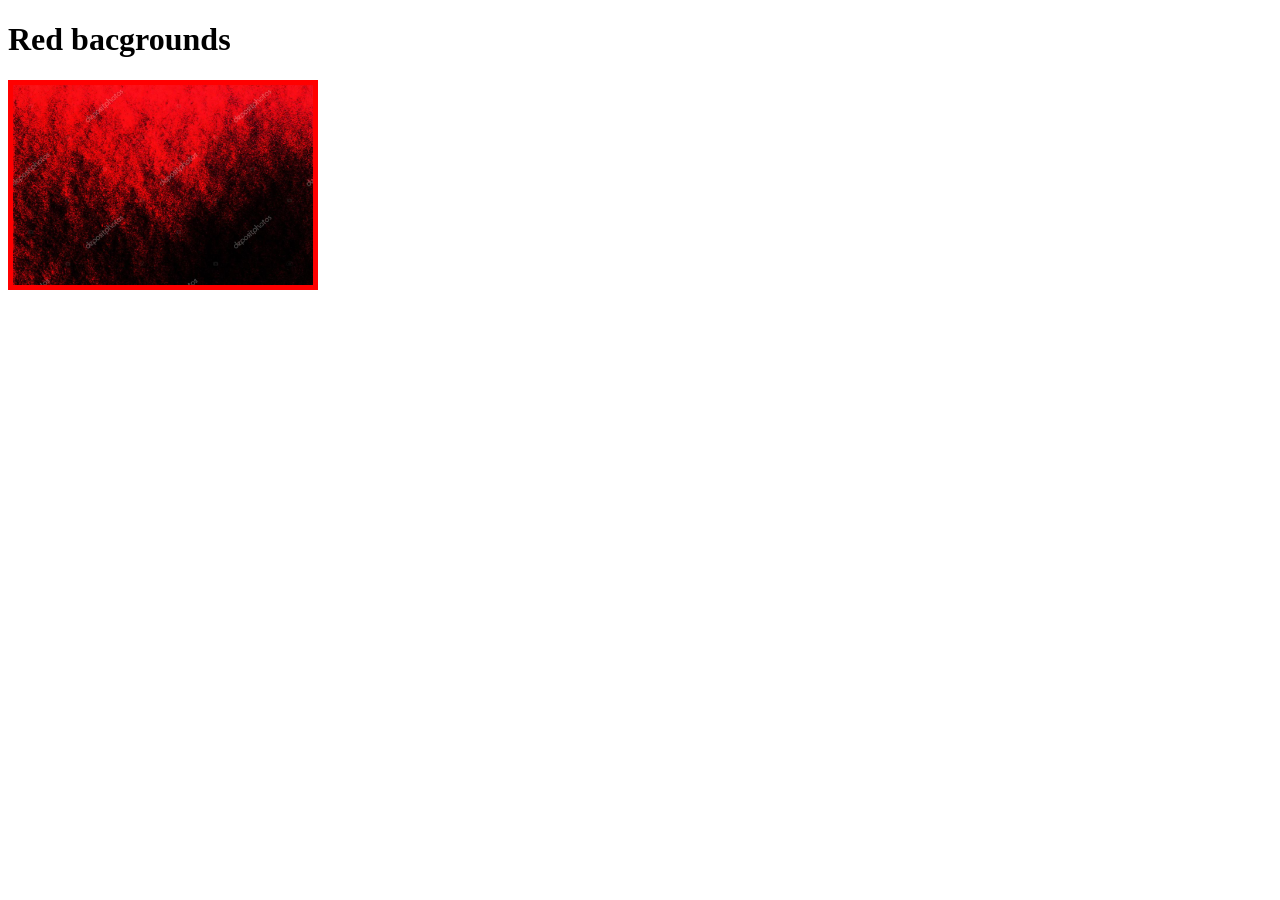
==== Red.html @ b8cfc51d "Add files via upload" ====
<!DOCTYPE html>
<html lang="en">
<head>
    <meta charset="UTF-8">
    <meta name="viewport" content="width=device-width, initial-scale=1.0">
    <title>Red bacgrounds</title>
</head>
<body>

  <h1>Red bacgrounds</h1>

  <img src="red picture.jpg" style="border: 5px solid red;"
  height="200">  
</body>
</html>
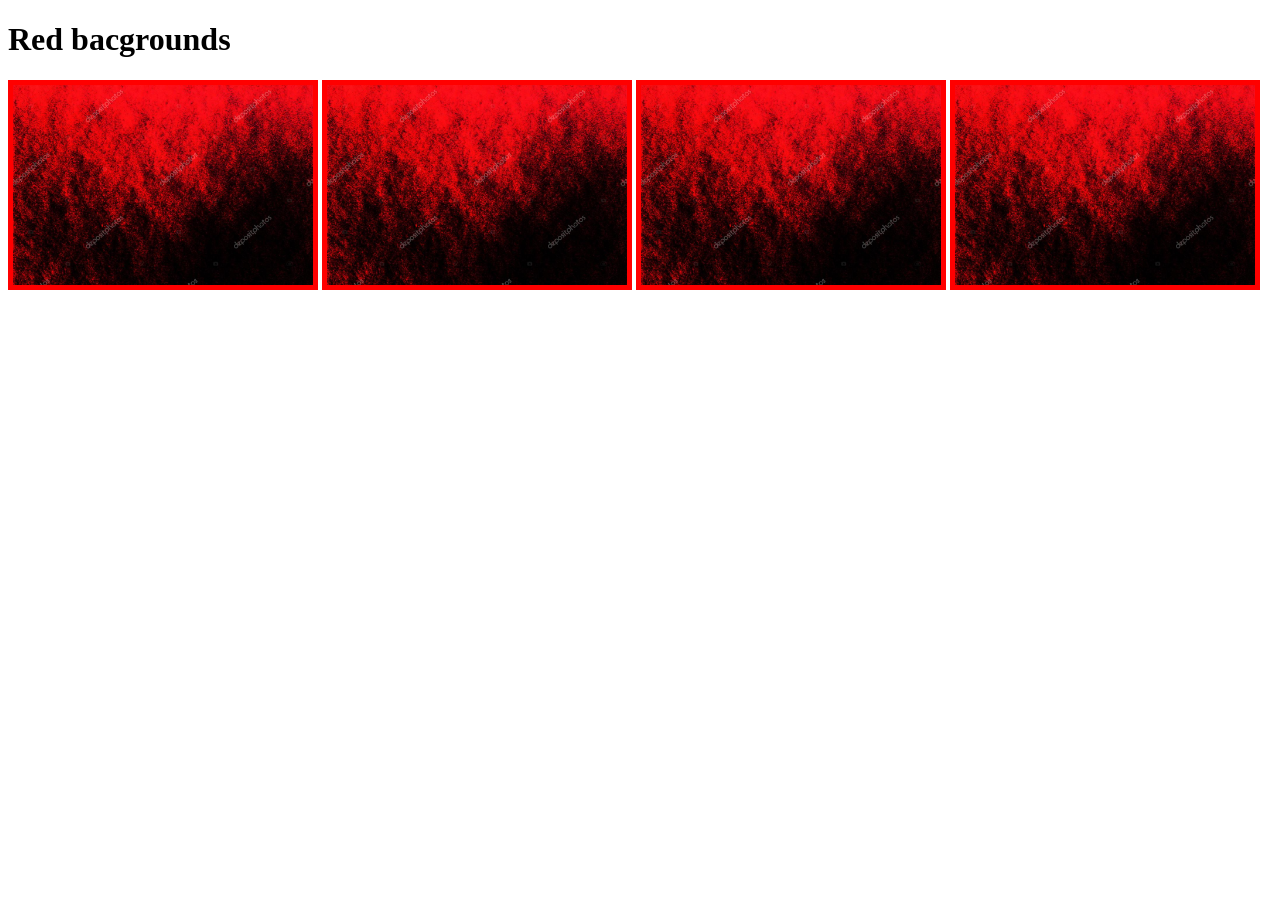
==== commit c74bcf9d: "Add files via upload" ====
--- a/Red.html
+++ b/Red.html
@@ -7,9 +7,19 @@
 </head>
 <body>
 
-  <h1>Red bacgrounds</h1>
+  <h1><b>Red bacgrounds</b></h1>
+
+  
+  <img src="red picture.jpg" style="border: 5px solid red;"
+  height="200">
+  
+  <img src="red picture.jpg" style="border: 5px solid red;"
+  height="200">
 
   <img src="red picture.jpg" style="border: 5px solid red;"
-  height="200">  
+  height="200">
+
+  <img src="red picture.jpg" style="border: 5px solid red;"
+  height="200">
 </body>
 </html>
